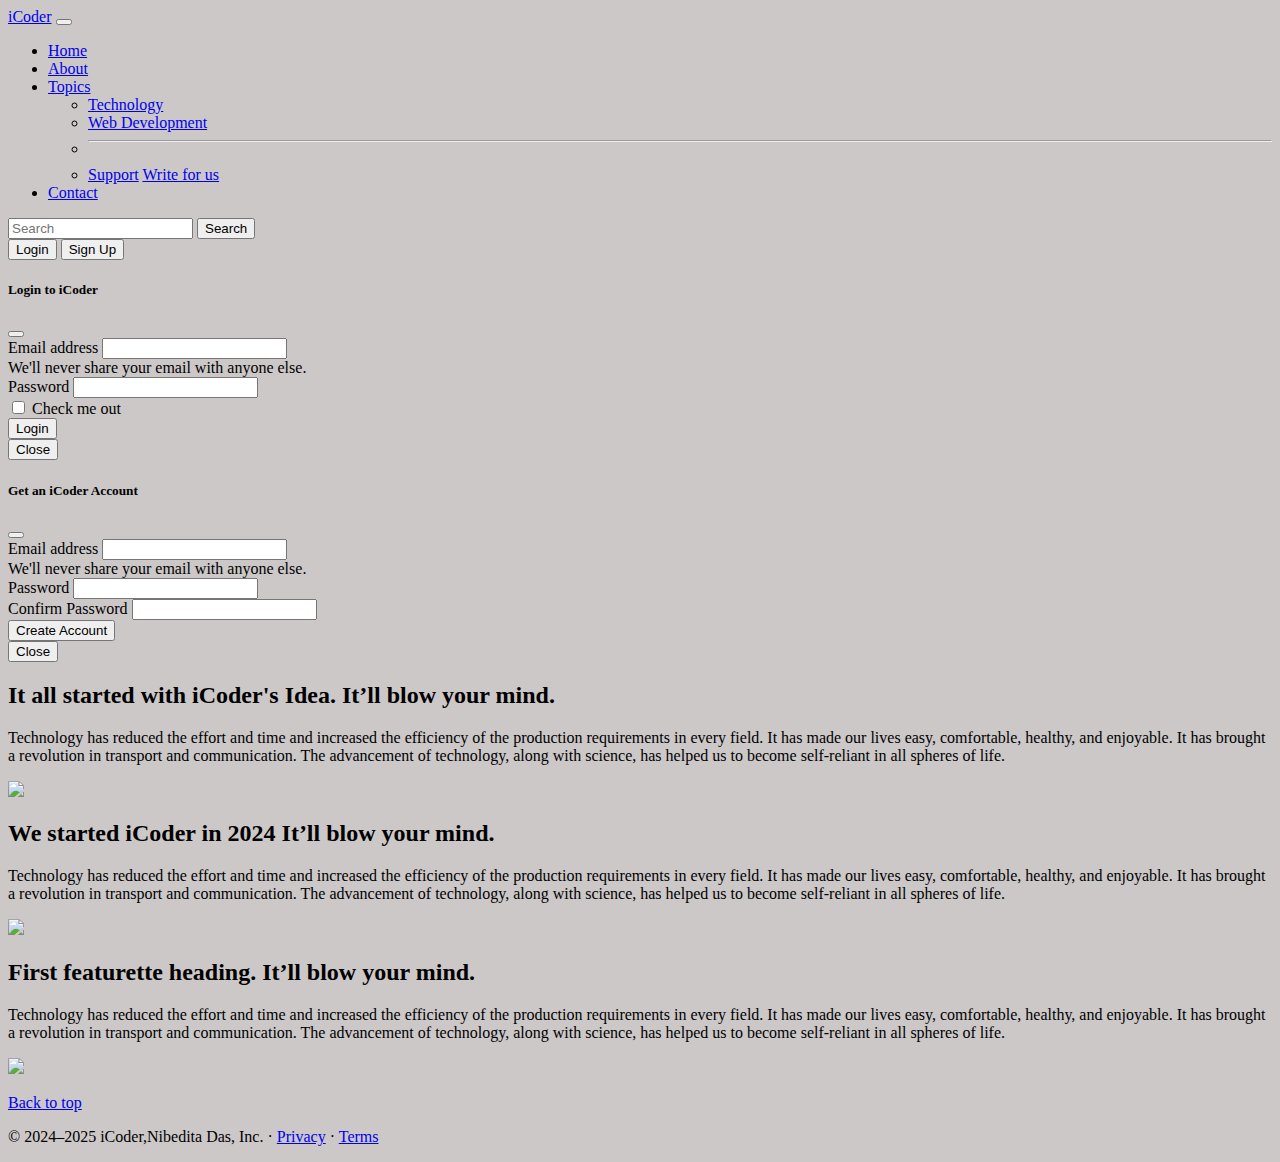
==== about.html @ a5aa5c84 "Add files via upload" ====
<!DOCTYPE html>
<html lang="en">
  <head>
    <!-- Required meta tags -->
    <meta charset="utf-8" />
    <meta name="viewport" content="width=device-width, initial-scale=1" />

    <!-- Bootstrap CSS -->
    <link
      href="https://cdn.jsdelivr.net/npm/bootstrap@5.0.2/dist/css/bootstrap.min.css"
      rel="stylesheet"
      integrity="sha384-EVSTQN3/azprG1Anm3QDgpJLIm9Nao0Yz1ztcQTwFspd3yD65VohhpuuCOmLASjC"
      crossorigin="anonymous"
    />
    <link rel="stylesheet" href="css/style.css" />
    <title>iCoder - Heaven for Programmers</title>
  </head>
  <body style="background-color: rgb(204, 200, 200);">
    <nav class="navbar navbar-expand-lg navbar-dark bg-dark">
      <div class="container-fluid">
        <a class="navbar-brand" href="#">iCoder</a>
        <button
          class="navbar-toggler"
          type="button"
          data-bs-toggle="collapse"
          data-bs-target="#navbarSupportedContent"
          aria-controls="navbarSupportedContent"
          aria-expanded="false"
          aria-label="Toggle navigation"
        >
          <span class="navbar-toggler-icon"></span>
        </button>
        <div class="collapse navbar-collapse" id="navbarSupportedContent">
          <ul class="navbar-nav me-auto mb-2 mb-lg-0">
            <li class="nav-item">
              <a class="nav-link" aria-current="page" href="index.html">Home</a>
            </li>
            <li class="nav-item">
              <a class="nav-link active" href="about.html">About</a>
            </li>
            <li class="nav-item dropdown">
              <a
                class="nav-link dropdown-toggle"
                href="#"
                id="navbarDropdown"
                role="button"
                data-bs-toggle="dropdown"
                aria-expanded="false"
              >
                Topics
              </a>
              <ul class="dropdown-menu" aria-labelledby="navbarDropdown">
                <li><a class="dropdown-item" href="#">Technology</a></li>
                <li><a class="dropdown-item" href="#">Web Development</a></li>
                <li><hr class="dropdown-divider" /></li>
                <li>
                  <a class="dropdown-item" href="#">Support</a>
                  <a class="dropdown-item" href="#">Write for us</a>
                </li>
              </ul>
            </li>
            <li class="nav-item">
              <a class="nav-link" href="contact.html">Contact</a>
            </li>
          </ul>
          <form class="d-flex">
            <input
              class="form-control me-2"
              type="search"
              placeholder="Search"
              aria-label="Search"
            />
            <button class="btn btn-outline-success" type="submit">
              Search
            </button>
          </form>
          <div class="mx-2">
            <button class="btn btn-success" data-bs-toggle="modal" data-bs-target="#LoginModal">Login</button>
            <button class="btn btn-primary" data-bs-toggle="modal" data-bs-target="#SignupModal">Sign Up</button>
          </div>
        </div>
      </div>
    </nav>

    <!--Login Modal -->
<div class="modal fade" id="LoginModal" tabindex="-1" aria-labelledby="LoginModalLabel" aria-hidden="true">
  <div class="modal-dialog">
    <div class="modal-content">
      <div class="modal-header">
        <h5 class="modal-title" id="LoginModalLabel">Login to iCoder</h5>
        <button type="button" class="btn-close" data-bs-dismiss="modal" aria-label="Close"></button>
      </div>
      <div class="modal-body">
        <form>
          <div class="mb-3">
            <label for="exampleInputEmail1" class="form-label">Email address</label>
            <input type="email" class="form-control" id="exampleInputEmail1" aria-describedby="emailHelp">
            <div id="emailHelp" class="form-text">We'll never share your email with anyone else.</div>
          </div>
          <div class="mb-3">
            <label for="exampleInputPassword1" class="form-label">Password</label>
            <input type="password" class="form-control" id="exampleInputPassword1">
          </div>
          <div class="mb-3 form-check">
            <input type="checkbox" class="form-check-input" id="exampleCheck1">
            <label class="form-check-label" for="exampleCheck1">Check me out</label>
          </div>
          <button type="submit" class="btn btn-primary">Login</button>
        </form>
      </div>
      <div class="modal-footer">
        <button type="button" class="btn btn-secondary" data-bs-dismiss="modal">Close</button>
      </div>
    </div>
  </div>
</div>

<!--Signup Modal -->
<div class="modal fade" id="SignupModal" tabindex="-1" aria-labelledby="SignupModalLabel" aria-hidden="true">
  <div class="modal-dialog">
    <div class="modal-content">
      <div class="modal-header">
        <h5 class="modal-title" id="SignupModalLabel">Get an iCoder Account</h5>
        <button type="button" class="btn-close" data-bs-dismiss="modal" aria-label="Close"></button>
      </div>
      <div class="modal-body">
        <form>
          <div class="mb-3">
            <label for="exampleInputEmail1" class="form-label">Email address</label>
            <input type="email" class="form-control" id="exampleInputEmail1" aria-describedby="emailHelp">
            <div id="emailHelp" class="form-text">We'll never share your email with anyone else.</div>
          </div>
          <div class="mb-3">
            <label for="exampleInputPassword1" class="form-label">Password</label>
            <input type="password" class="form-control" id="exampleInputPassword1">
          </div>
          <div class="mb-3">
            <label for="cexampleInputPassword1" class="form-label">Confirm Password</label>
            <input type="password" class="form-control" id="cexampleInputPassword1">
          </div>
          <button type="submit" class="btn btn-primary">Create Account</button>
        </form>
      </div>
      <div class="modal-footer">
        <button type="button" class="btn btn-secondary" data-bs-dismiss="modal">Close</button>
      </div>
    </div>
  </div>
</div>

    <div class="container my-4">
      <div
        class="row featurette d-flex justify-content-center align-items-center"
      >
        <div class="col-md-7">
          <h2 class="featurette-heading">
            It all started with iCoder's Idea.
            <span class="text-muted">It’ll blow your mind.</span>
          </h2>
          <p class="lead">
            Technology has reduced the effort and time and increased the
            efficiency of the production requirements in every field. It has
            made our lives easy, comfortable, healthy, and enjoyable. It has
            brought a revolution in transport and communication. The advancement
            of technology, along with science, has helped us to become
            self-reliant in all spheres of life.
          </p>
        </div>
        <div class="col-md-5">
          <img src="background_img/about1.jpg" class="img-fluid" />
        </div>
      </div>
      <div
        class="row featurette d-flex justify-content-center align-items-center"
      >
        <div class="col-md-7 order-md-2">
          <h2 class="featurette-heading">
            We started iCoder in 2024
            <span class="text-muted">It’ll blow your mind.</span>
          </h2>
          <p class="lead">
            Technology has reduced the effort and time and increased the
            efficiency of the production requirements in every field. It has
            made our lives easy, comfortable, healthy, and enjoyable. It has
            brought a revolution in transport and communication. The advancement
            of technology, along with science, has helped us to become
            self-reliant in all spheres of life.
          </p>
        </div>
        <div class="col-md-5 order-md-1">
          <img src="background_img/about2.jpg" class="img-fluid" />
        </div>
      </div>
      <div
        class="row featurette d-flex justify-content-center align-items-center"
      >
        <div class="col-md-7">
          <h2 class="featurette-heading">
            First featurette heading.
            <span class="text-muted">It’ll blow your mind.</span>
          </h2>
          <p class="lead">
            Technology has reduced the effort and time and increased the
            efficiency of the production requirements in every field. It has
            made our lives easy, comfortable, healthy, and enjoyable. It has
            brought a revolution in transport and communication. The advancement
            of technology, along with science, has helped us to become
            self-reliant in all spheres of life.
          </p>
        </div>
        <div class="col-md-5">
          <img src="background_img/about3.jpg" class="img-fluid" />
        </div>
      </div>
    </div>

    <footer class="container">
      <p class="float-end"><a href="#">Back to top</a></p>
      <p>
        © 2024–2025 iCoder,Nibedita Das, Inc. · <a href="#">Privacy</a> ·
        <a href="#">Terms</a>
      </p>
    </footer>
    <!-- Optional JavaScript; choose one of the two! -->

    <!-- Option 1: Bootstrap Bundle with Popper -->
    <script
      src="https://cdn.jsdelivr.net/npm/bootstrap@5.0.2/dist/js/bootstrap.bundle.min.js"
      integrity="sha384-MrcW6ZMFYlzcLA8Nl+NtUVF0sA7MsXsP1UyJoMp4YLEuNSfAP+JcXn/tWtIaxVXM"
      crossorigin="anonymous"
    ></script>

    <!-- Option 2: Separate Popper and Bootstrap JS -->
    <!--
      <script src="https://cdn.jsdelivr.net/npm/@popperjs/core@2.9.2/dist/umd/popper.min.js" integrity="sha384-IQsoLXl5PILFhosVNubq5LC7Qb9DXgDA9i+tQ8Zj3iwWAwPtgFTxbJ8NT4GN1R8p" crossorigin="anonymous"></script>
      <script src="https://cdn.jsdelivr.net/npm/bootstrap@5.0.2/dist/js/bootstrap.min.js" integrity="sha384-cVKIPhGWiC2Al4u+LWgxfKTRIcfu0JTxR+EQDz/bgldoEyl4H0zUF0QKbrJ0EcQF" crossorigin="anonymous"></script>
      -->
  </body>
</html>
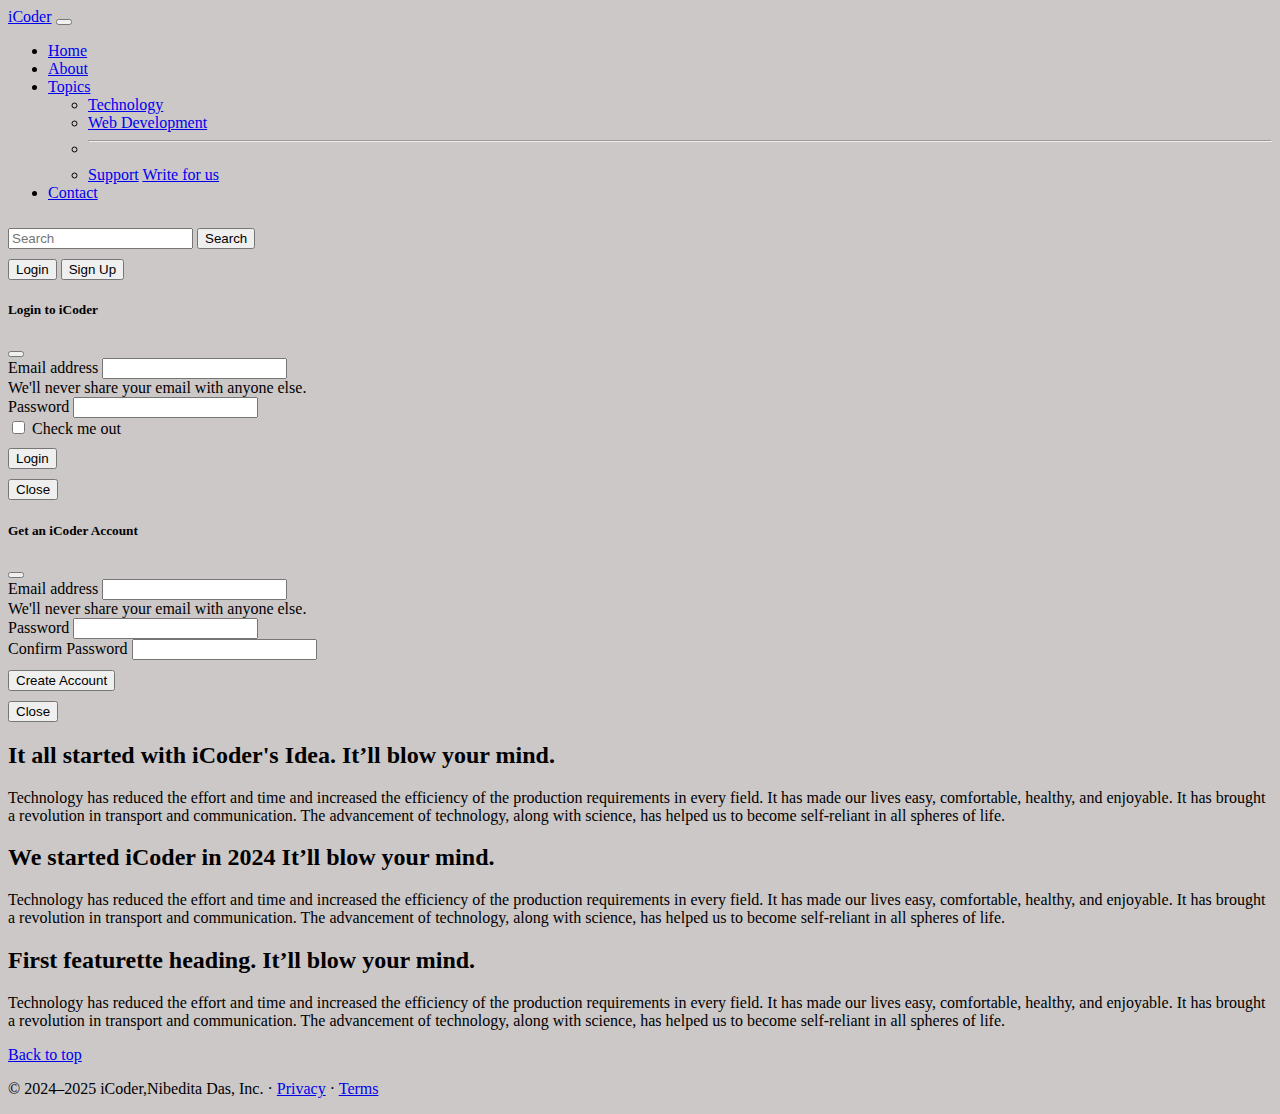
==== commit 94b6bcf5: "Update about.html" ====
--- a/about.html
+++ b/about.html
@@ -12,7 +12,7 @@
       integrity="sha384-EVSTQN3/azprG1Anm3QDgpJLIm9Nao0Yz1ztcQTwFspd3yD65VohhpuuCOmLASjC"
       crossorigin="anonymous"
     />
-    <link rel="stylesheet" href="css/style.css" />
+    <link rel="stylesheet" href="style.css" />
     <title>iCoder - Heaven for Programmers</title>
   </head>
   <body style="background-color: rgb(204, 200, 200);">
@@ -167,7 +167,7 @@
           </p>
         </div>
         <div class="col-md-5">
-          <img src="background_img/about1.jpg" class="img-fluid" />
+          <mg src="about1.jpg" class="img-fluid" />
         </div>
       </div>
       <div
@@ -188,7 +188,7 @@
           </p>
         </div>
         <div class="col-md-5 order-md-1">
-          <img src="background_img/about2.jpg" class="img-fluid" />
+          <mg src="about2.jpg" class="img-fluid" />
         </div>
       </div>
       <div
@@ -209,7 +209,7 @@
           </p>
         </div>
         <div class="col-md-5">
-          <img src="background_img/about3.jpg" class="img-fluid" />
+          <mg src="about3.jpg" class="img-fluid" />
         </div>
       </div>
     </div>
--- a/style.css
+++ b/style.css
@@ -0,0 +1,14 @@
+.carousel-item img{
+    width: 100vw;
+    height: 450px;
+}
+.img-fluid{
+    width: 400px;
+    height: 400px;
+}
+label{
+    margin-top: 10px;
+}
+button{
+    margin-top: 10px;
+}